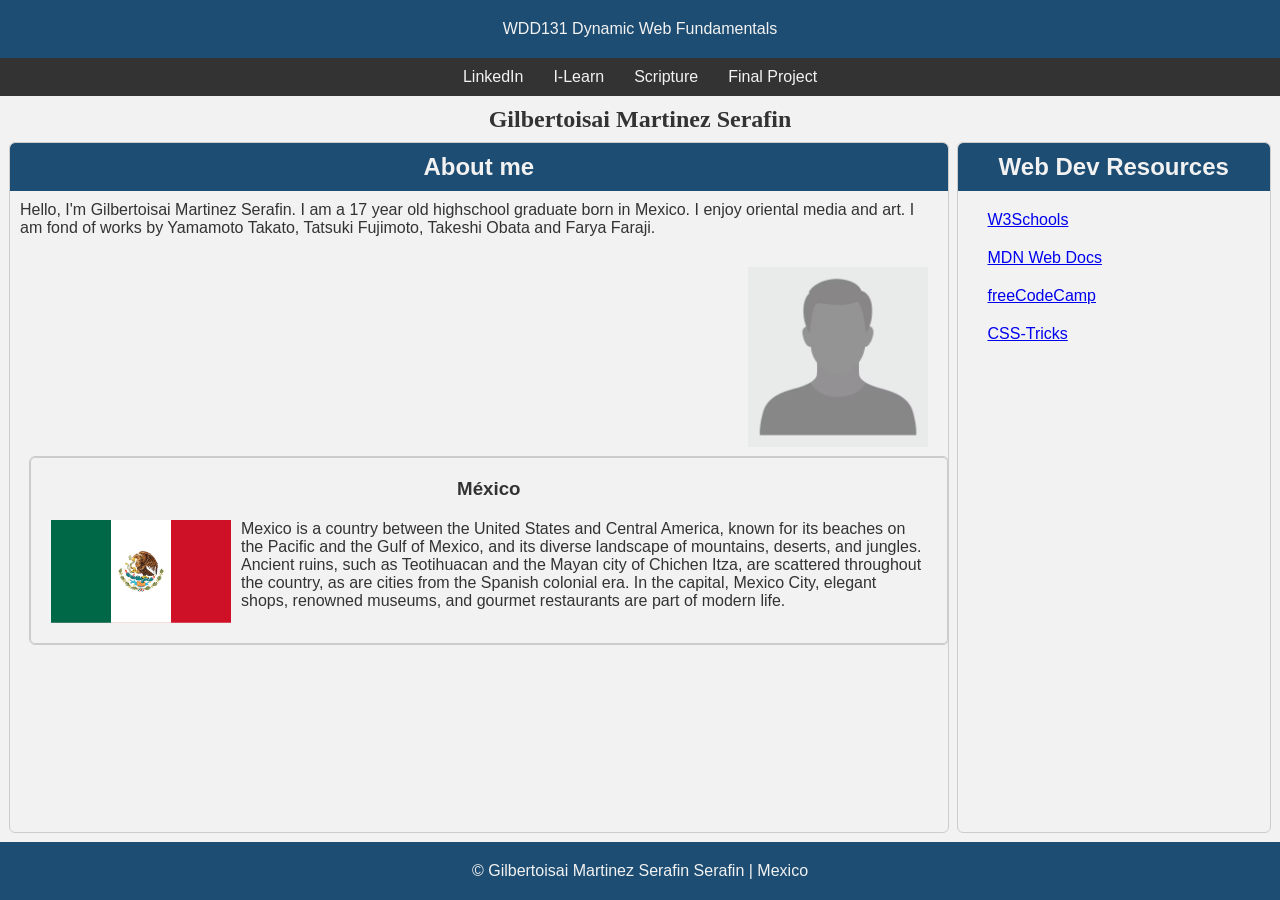
==== index.html @ 0176917b "Add initial HTML structure, CSS styles, and image assets for project setup" ====
<!DOCTYPE html>
<html lang="en">

<head>
    <meta charset="UTF-8">
    <meta name="viewport" content="width=device-width, initial-scale=1.0">
    <meta name="author" content="Gilbertoisai Martinez Serafin">
    <title>basic-layout</title>
    <meta name="description" content="Portfolio of Gilbertoisai Martinez Serafin for BYU Pathway's course WDD 131 – Dynamic Web Fundamentals. ">
    <link rel="stylesheet" href="styles/layout.css">
    <link rel="stylesheet" href="styles/base.css">
</head>

<body>
    <header>
        WDD131 Dynamic Web Fundamentals
    </header>
    <nav>
        <ul>
            <li><a href="https://www.linkedin.com/">LinkedIn</a></li>
            <li><a href="https://byupw.instructure.com/.">I-Learn</a></li>
            <li><a href="https://www.biblegateway.com/passage/?search=John%203%3A16&version=NRSVUE">Scripture</a></li>
            <li><a href="#">Final Project</a></li>
        </ul>
    </nav>
    <section>
        <h1>Gilbertoisai Martinez Serafin</h1>
        
        <main>
            <div class="box">
                <h2>About me</h2>
                <p>Hello, I'm Gilbertoisai Martinez Serafin. I am a 17 year old highschool graduate born in Mexico. I enjoy oriental media and
                    art. I am fond of works by Yamamoto Takato, Tatsuki Fujimoto, Takeshi Obata and Farya Faraji. </p>
                <figure>
                    <img class="profile-picture" src="images\profile-placeholder.avif" alt="Gilbertoisai Martinez Serafin" width="200">
                </figure>
                <figure>
                    <div  class="box">
                        <h3>México</h3>
                        <img src="images\mexico-flag.webp" alt="United States of Mexico" width="200">
                        <figcaption>
                            Mexico is a country between the United States and Central America, known for its beaches on the Pacific and the Gulf of Mexico, and its diverse landscape of mountains, deserts, and jungles. Ancient ruins, such as Teotihuacan and the Mayan city of Chichen Itza, are scattered throughout the country, as are cities from the Spanish colonial era. In the capital, Mexico City, elegant shops, renowned museums, and gourmet restaurants are part of modern life.
                        </figcaption>
                    </div>
                </figure>
            </div>                
        </main>

        <aside>
            <div class="box">
                <h2>Web Dev Resources</h2>
                <ul>
                    <li><a href="https://www.w3schools.com/">W3Schools</a></li>
                    <li><a href="https://developer.mozilla.org/en-US/">MDN Web Docs</a></li>
                    <li><a href="https://www.freecodecamp.org/">freeCodeCamp</a></li>
                    <li><a href="https://css-tricks.com/">CSS-Tricks</a></li>
                </ul>
            </div>
        </aside>
    </section>
    <footer>
        <p> © <span id="currentyear"></span> Gilbertoisai Martinez Serafin Serafin | Mexico</p>
        <p id="lastModified"></p>
    </footer>
</body>

</html>
---- styles/base.css ----
:root {
    --primary-color: #1D4D72;
    --secondary-color: #F2F2F2;
    --nav-color: #333333;
    --outline: #CCCCCC;
    --title-font: 'Georgia', serif;
    --body-font: 'Verdana', sans-serif;
    --subtitle-font: 'Arial', sans-serif;
}

* {
    margin:0%;
    padding: 0%;
    box-sizing: border-box;
}

body {
    font-family: var(--body-font);
    background-color: var(--secondary-color);
    color: var(--nav-color);
    width: 100vw;
    height: 100vh;

    display: grid;
    grid-template-rows: auto auto 1fr auto;
}

header, footer {
    background-color: var(--primary-color);
    color: var(--secondary-color);
    text-align: center;
    padding: 20px 0;
}

nav {
    background-color: var(--nav-color);
    color: var(--secondary-color);
    padding: 10px 0;
}

nav ul {
    list-style: none;
    display: flex;
    justify-content: center;
}

nav a {
    color: var(--secondary-color);
    text-decoration: none;
    margin: 0 15px;
}

.profile {
    padding: 20px;
    text-align: center;
}

section {
    display: grid;
    grid-template-columns: 3fr 1fr;
    grid-template-rows: auto 1fr;
    gap: 10px;

    margin: 10px;
}

section h1 {
    font-family: var(--title-font);
    grid-column-start: 1;
    grid-column-end: 3;

    text-align: center;
}

.box {
    width: 100%;
    height: 100%;

    outline: 1px solid var(--outline);
    border-radius: 5px;
    overflow: hidden;
}

.box * {
    padding: 10px;
}

.box h2 {
    font-family: var(--subtitle-font);
    background-color: var(--primary-color);
    color: var(--secondary-color);
    padding: 10px;
    text-align: center;
}

figure .box {
    margin: 10px;
    border: 1px solid var(--outline);
    border-radius: 5px;
    overflow: hidden;
}

figure h3 {
    font-family: var(--subtitle-font);
    color: var(--nav-color);
    padding: 10px;
    text-align: center;
}

figure img {
    height: auto;
    float: left;
}

.profile-picture {
    float: right;
}
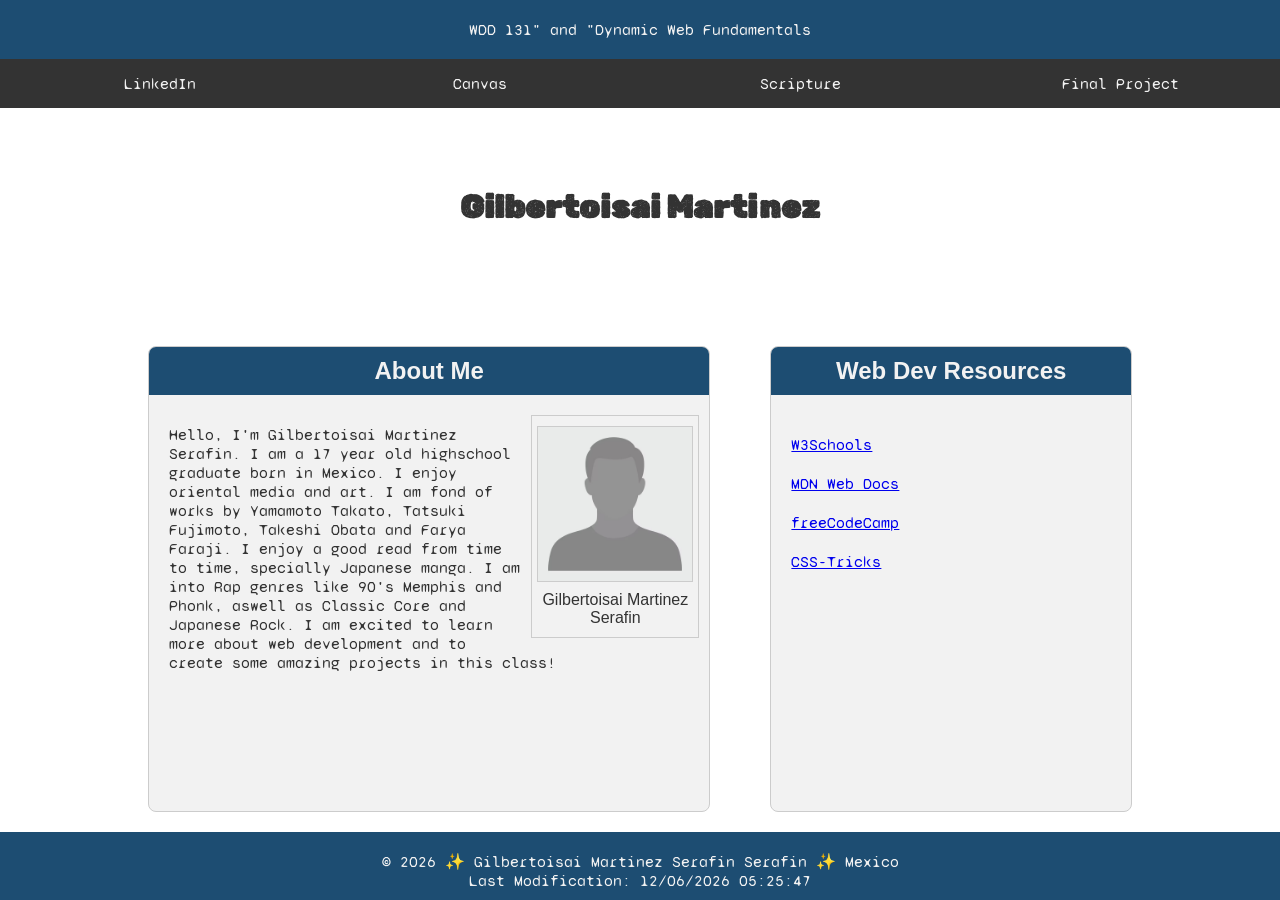
==== commit c50e60a1: "Remove unused images and update index.html with improved structure and content. - Deleted mexico-fla" ====
--- a/index.html
+++ b/index.html
@@ -1,67 +1,57 @@
 <!DOCTYPE html>
 <html lang="en">
+    <head>
+        <meta charset="UTF-8">
+        <meta name="viewport" content="width=device-width, initial-scale=1.0">
+        <title>WDD 131 - Dynamic Web Fundamentals | Gilbertoisai Martinez Serafin</title>
+        <meta name="description" content="WDD 131 – Dynamic Web Fundamentals | Gilbertoisai Martinez Serafin. Personal profile page with an introduction and web development resources.">
+        <link rel="stylesheet" href="styles/base.css">
 
-<head>
-    <meta charset="UTF-8">
-    <meta name="viewport" content="width=device-width, initial-scale=1.0">
-    <meta name="author" content="Gilbertoisai Martinez Serafin">
-    <title>basic-layout</title>
-    <meta name="description" content="Portfolio of Gilbertoisai Martinez Serafin for BYU Pathway's course WDD 131 – Dynamic Web Fundamentals. ">
-    <link rel="stylesheet" href="styles/layout.css">
-    <link rel="stylesheet" href="styles/base.css">
-</head>
+        <link rel="preconnect" href="https://fonts.googleapis.com">
+        <link rel="preconnect" href="https://fonts.gstatic.com" crossorigin>
+        <link href="https://fonts.googleapis.com/css2?family=Syne+Mono&display=swap" rel="stylesheet">
+        <link rel="preconnect" href="https://fonts.googleapis.com">
+        <link rel="preconnect" href="https://fonts.gstatic.com" crossorigin>
+        <link href="https://fonts.googleapis.com/css2?family=Rubik+Dirt&display=swap" rel="stylesheet">
 
-<body>
-    <header>
-        WDD131 Dynamic Web Fundamentals
-    </header>
-    <nav>
-        <ul>
-            <li><a href="https://www.linkedin.com/">LinkedIn</a></li>
-            <li><a href="https://byupw.instructure.com/.">I-Learn</a></li>
-            <li><a href="https://www.biblegateway.com/passage/?search=John%203%3A16&version=NRSVUE">Scripture</a></li>
-            <li><a href="#">Final Project</a></li>
-        </ul>
-    </nav>
-    <section>
-        <h1>Gilbertoisai Martinez Serafin</h1>
-        
+        <script src="scripts/getdates.js" defer></script>
+    </head>
+    <body>
+        <header class="full-width">
+            <span id="course-title">WDD 131" and "Dynamic Web Fundamentals</span>
+            <nav>
+                <ul>
+                    <li><a href="https://www.linkedin.com/in/gilbertoisai-martinez-serafin/" target="_blank">LinkedIn</a></li>
+                    <li><a href="https://byupw.instructure.com/">Canvas</a></li>
+                    <li><a href="https://www.biblegateway.com/passage/?search=Daniel%207%3A13&version=NIV">Scripture</a></li>
+                    <li><a href="#">Final Project</a></li>
+                </ul>
+            </nav>
+        </header>
         <main>
-            <div class="box">
-                <h2>About me</h2>
-                <p>Hello, I'm Gilbertoisai Martinez Serafin. I am a 17 year old highschool graduate born in Mexico. I enjoy oriental media and
-                    art. I am fond of works by Yamamoto Takato, Tatsuki Fujimoto, Takeshi Obata and Farya Faraji. </p>
+            <h1> Gilbertoisai Martinez</h1>
+            <section class="card about-me">
+                <h2>About Me</h2>
                 <figure>
-                    <img class="profile-picture" src="images\profile-placeholder.avif" alt="Gilbertoisai Martinez Serafin" width="200">
+                    <img src="images/placeholder.avif" alt="Placeholder profile picture image">
+                    <figcaption>Gilbertoisai Martinez Serafin</figcaption>
                 </figure>
-                <figure>
-                    <div  class="box">
-                        <h3>México</h3>
-                        <img src="images\mexico-flag.webp" alt="United States of Mexico" width="200">
-                        <figcaption>
-                            Mexico is a country between the United States and Central America, known for its beaches on the Pacific and the Gulf of Mexico, and its diverse landscape of mountains, deserts, and jungles. Ancient ruins, such as Teotihuacan and the Mayan city of Chichen Itza, are scattered throughout the country, as are cities from the Spanish colonial era. In the capital, Mexico City, elegant shops, renowned museums, and gourmet restaurants are part of modern life.
-                        </figcaption>
-                    </div>
-                </figure>
-            </div>                
-        </main>
-
-        <aside>
-            <div class="box">
+                <p>Hello, I'm Gilbertoisai Martinez Serafin. I am a 17 year old highschool graduate born in Mexico. I enjoy oriental media and art. I am fond of works by Yamamoto Takato, Tatsuki Fujimoto, Takeshi Obata and Farya Faraji. I enjoy a good read from time to time, specially Japanese manga. I am into Rap genres like 90's Memphis and Phonk, aswell as Classic Core and Japanese Rock. I am excited to learn more about web development and to create some amazing projects in this class!</p>
+                
+            </section>
+            <section class="card resources">
                 <h2>Web Dev Resources</h2>
                 <ul>
-                    <li><a href="https://www.w3schools.com/">W3Schools</a></li>
-                    <li><a href="https://developer.mozilla.org/en-US/">MDN Web Docs</a></li>
-                    <li><a href="https://www.freecodecamp.org/">freeCodeCamp</a></li>
-                    <li><a href="https://css-tricks.com/">CSS-Tricks</a></li>
-                </ul>
-            </div>
-        </aside>
-    </section>
-    <footer>
-        <p> © <span id="currentyear"></span> Gilbertoisai Martinez Serafin Serafin | Mexico</p>
-        <p id="lastModified"></p>
-    </footer>
-</body>
+                    <li><a href="https://www.w3schools.com/" target="_blank">W3Schools</a></li>
+                    <li><a href="https://developer.mozilla.org/en-US/" target="_blank">MDN Web Docs</a></li>
+                    <li><a href="https://www.freecodecamp.org/" target="_blank">freeCodeCamp</a></li>
+                    <li><a href="https://css-tricks.com/" target="_blank">CSS-Tricks</a></li>
+            </section>
 
+        </main>
+        <footer class="full-width">
+            <p> © <span id="currentYear"></span> ✨ Gilbertoisai Martinez Serafin Serafin ✨ Mexico </p>
+            <p id="lastModified"></p>
+        </footer>
+    </body>
 </html>
--- a/styles/base.css
+++ b/styles/base.css
@@ -3,8 +3,8 @@
     --secondary-color: #F2F2F2;
     --nav-color: #333333;
     --outline: #CCCCCC;
-    --title-font: 'Georgia', serif;
-    --body-font: 'Verdana', sans-serif;
+    --title-font: "Rubik Dirt", system-ui, sans-serif;
+    --body-font: 'Syne Mono', 'Verdana', sans-serif;
     --subtitle-font: 'Arial', sans-serif;
 }
 
@@ -12,106 +12,140 @@
     margin:0%;
     padding: 0%;
     box-sizing: border-box;
+    font-family: var(--body-font);
 }
 
 body {
-    font-family: var(--body-font);
-    background-color: var(--secondary-color);
-    color: var(--nav-color);
     width: 100vw;
     height: 100vh;
-
     display: grid;
-    grid-template-rows: auto auto 1fr auto;
+    grid-template-rows: auto 1fr auto;
+    grid-template-columns: 10% 80% 10%;
 }
 
 header, footer {
     background-color: var(--primary-color);
     color: var(--secondary-color);
     text-align: center;
-    padding: 20px 0;
+    padding: 20px 0px;
+    padding-bottom: 0px;
+}
+
+footer {
+    padding-bottom: 10px;
+}
+
+header span {
+    display: block;
 }
 
 nav {
+    margin-top: 20px;
     background-color: var(--nav-color);
     color: var(--secondary-color);
-    padding: 10px 0;
 }
 
 nav ul {
-    list-style: none;
+    list-style-type: none;
     display: flex;
-    justify-content: center;
+    justify-content: space-evenly;
+}
+
+nav li {
+    width: 100%;
+    height: 100%;
+    padding: 15px 0px;
+}
+
+nav li:hover {
+    background-color: var(--primary-color);
 }
 
 nav a {
     color: var(--secondary-color);
     text-decoration: none;
-    margin: 0 15px;
 }
 
-.profile {
-    padding: 20px;
-    text-align: center;
+main {
+    grid-column-start: 2;
+    grid-column-end: 3;
+
+    display: grid;
+    grid-template-columns: 3fr 2fr;
+    gap: 20px;
 }
 
-section {
-    display: grid;
-    grid-template-columns: 3fr 1fr;
-    grid-template-rows: auto 1fr;
-    gap: 10px;
-
-    margin: 10px;
-}
-
-section h1 {
+h1 {
     font-family: var(--title-font);
+    color: var(--nav-color);
+    text-align: center;
+    padding: 20px 0px;
     grid-column-start: 1;
     grid-column-end: 3;
 
-    text-align: center;
+    align-self: center;
 }
 
-.box {
-    width: 100%;
-    height: 100%;
+.full-width {
+    grid-column-start: 1;
+    grid-column-end: 4;
+}
 
-    outline: 1px solid var(--outline);
-    border-radius: 5px;
+.card {
+    background-color: var(--secondary-color);
+    border: 1px solid var(--outline);
+    border-radius: 8px;
+    margin: 20px;
     overflow: hidden;
 }
 
-.box * {
-    padding: 10px;
-}
-
-.box h2 {
+.card h2 {
     font-family: var(--subtitle-font);
+    color: var(--secondary-color);
     background-color: var(--primary-color);
-    color: var(--secondary-color);
+    margin-bottom: 10px;
     padding: 10px;
     text-align: center;
 }
 
-figure .box {
+.card p {
+    color: var(--nav-color);
+    padding: 20px;
+}
+
+.card figure {
+    background-color: var(--secondary-color);
+    border: 1px solid var(--outline);
+    
+    width: 30%;
     margin: 10px;
-    border: 1px solid var(--outline);
-    border-radius: 5px;
+    padding: 10px 5px;
     overflow: hidden;
 }
 
-figure h3 {
+.card figure img {
+    width: 100%;
+    height: auto;
+    border: 1px solid var(--outline);
+}
+
+.card figure figcaption {
     font-family: var(--subtitle-font);
     color: var(--nav-color);
-    padding: 10px;
     text-align: center;
+    margin-top: 5px;
 }
 
-figure img {
-    height: auto;
-    float: left;
+.about-me figure {
+    float: right;
 }
 
-.profile-picture {
-    float: right;
-}+.resources ul {
+    list-style-type: none;
+    padding: 20px;
+}
+
+.resources li {
+    color: var(--nav-color);
+    padding: 10px 0px;
+}
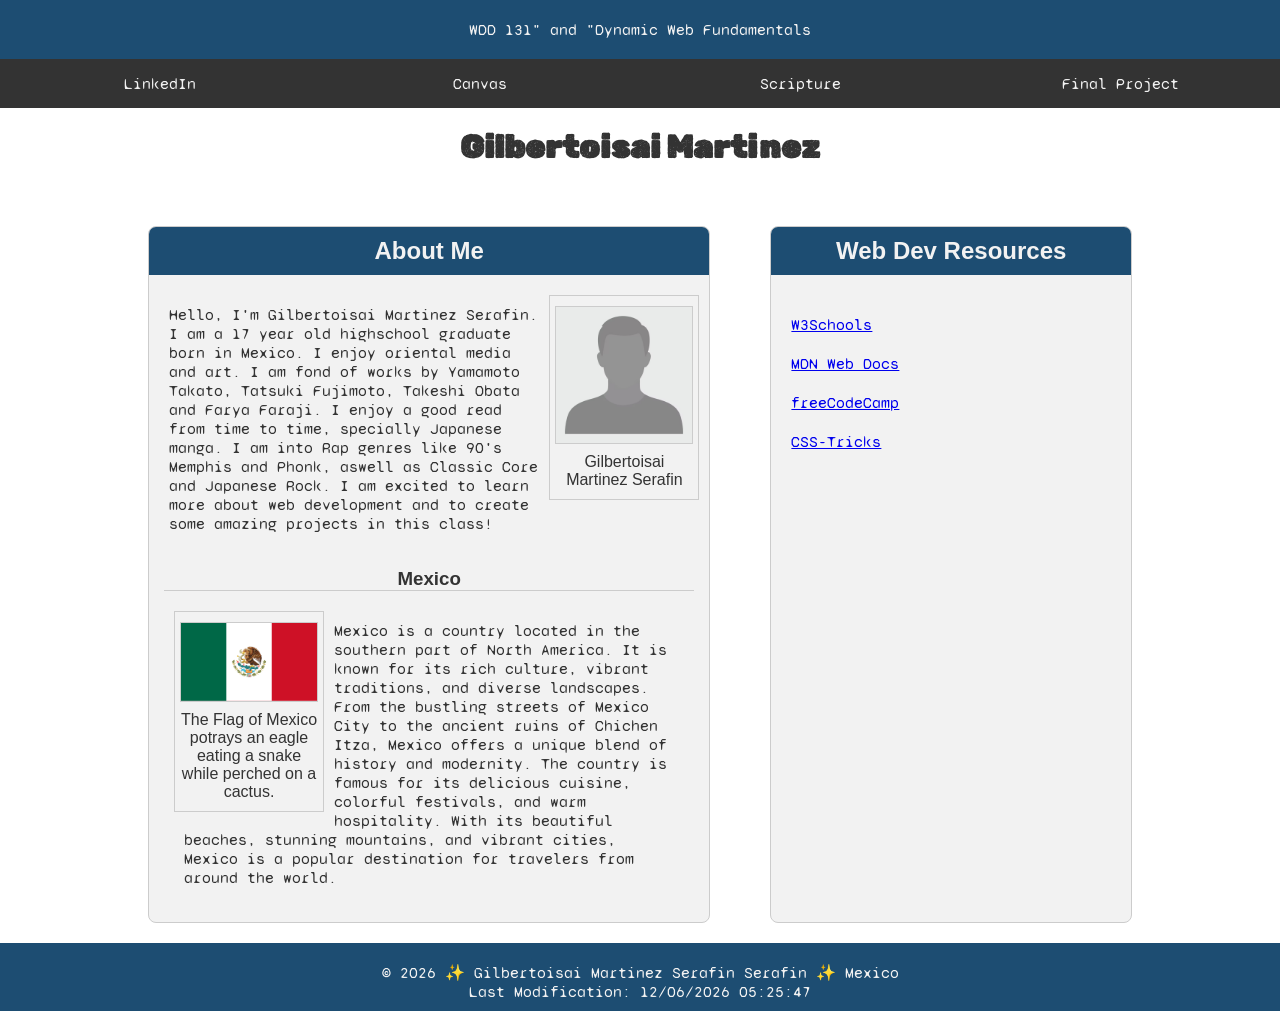
==== commit 07cd22d4: "Update index.html and base.css for improved layout and content structure" ====
--- a/index.html
+++ b/index.html
@@ -21,9 +21,9 @@
             <span id="course-title">WDD 131" and "Dynamic Web Fundamentals</span>
             <nav>
                 <ul>
-                    <li><a href="https://www.linkedin.com/in/gilbertoisai-martinez-serafin/" target="_blank">LinkedIn</a></li>
+                    <li><a href="https://www.linkedin.com/" target="_blank">LinkedIn</a></li>
                     <li><a href="https://byupw.instructure.com/">Canvas</a></li>
-                    <li><a href="https://www.biblegateway.com/passage/?search=Daniel%207%3A13&version=NIV">Scripture</a></li>
+                    <li><a href="https://www.biblegateway.com/passage/?search=Daniel%207%3A13&version=NRSV">Scripture</a></li>
                     <li><a href="#">Final Project</a></li>
                 </ul>
             </nav>
@@ -31,12 +31,22 @@
         <main>
             <h1> Gilbertoisai Martinez</h1>
             <section class="card about-me">
-                <h2>About Me</h2>
-                <figure>
-                    <img src="images/placeholder.avif" alt="Placeholder profile picture image">
-                    <figcaption>Gilbertoisai Martinez Serafin</figcaption>
-                </figure>
-                <p>Hello, I'm Gilbertoisai Martinez Serafin. I am a 17 year old highschool graduate born in Mexico. I enjoy oriental media and art. I am fond of works by Yamamoto Takato, Tatsuki Fujimoto, Takeshi Obata and Farya Faraji. I enjoy a good read from time to time, specially Japanese manga. I am into Rap genres like 90's Memphis and Phonk, aswell as Classic Core and Japanese Rock. I am excited to learn more about web development and to create some amazing projects in this class!</p>
+                <article>
+                    <h2>About Me</h2>
+                    <figure>
+                        <img src="images/placeholder.avif" alt="Gilbertoisai Martinez Serafin">
+                        <figcaption>Gilbertoisai Martinez Serafin</figcaption>
+                    </figure>
+                    <p>Hello, I'm Gilbertoisai Martinez Serafin. I am a 17 year old highschool graduate born in Mexico. I enjoy oriental media and art. I am fond of works by Yamamoto Takato, Tatsuki Fujimoto, Takeshi Obata and Farya Faraji. I enjoy a good read from time to time, specially Japanese manga. I am into Rap genres like 90's Memphis and Phonk, aswell as Classic Core and Japanese Rock. I am excited to learn more about web development and to create some amazing projects in this class!</p>
+                </article>
+                <aside>
+                    <h3>Mexico</h3>
+                    <figure>
+                        <img src="images\mexico.webp" alt="The Flag of Mexico potrays an eagle eating a snake while perched on a cactus.">
+                        <figcaption>The Flag of Mexico potrays an eagle eating a snake while perched on a cactus.</figcaption>
+                    </figure>
+                    <p>Mexico is a country located in the southern part of North America. It is known for its rich culture, vibrant traditions, and diverse landscapes. From the bustling streets of Mexico City to the ancient ruins of Chichen Itza, Mexico offers a unique blend of history and modernity. The country is famous for its delicious cuisine, colorful festivals, and warm hospitality. With its beautiful beaches, stunning mountains, and vibrant cities, Mexico is a popular destination for travelers from around the world.</p>
+                </aside>
                 
             </section>
             <section class="card resources">
@@ -46,6 +56,7 @@
                     <li><a href="https://developer.mozilla.org/en-US/" target="_blank">MDN Web Docs</a></li>
                     <li><a href="https://www.freecodecamp.org/" target="_blank">freeCodeCamp</a></li>
                     <li><a href="https://css-tricks.com/" target="_blank">CSS-Tricks</a></li>
+                </ul>
             </section>
 
         </main>
--- a/styles/base.css
+++ b/styles/base.css
@@ -117,7 +117,7 @@
     background-color: var(--secondary-color);
     border: 1px solid var(--outline);
     
-    width: 30%;
+    width: 150px;
     margin: 10px;
     padding: 10px 5px;
     overflow: hidden;
@@ -149,3 +149,22 @@
     color: var(--nav-color);
     padding: 10px 0px;
 }
+
+
+h3 {
+    font-family: var(--subtitle-font);
+    color: var(--nav-color);
+    margin-bottom: 10px;
+
+    text-align: center;
+
+    border-bottom: var(--outline) 1px solid;
+}
+
+.about-me aside {
+    margin: 15px;
+}
+
+.about-me aside figure {
+    float: left;
+}
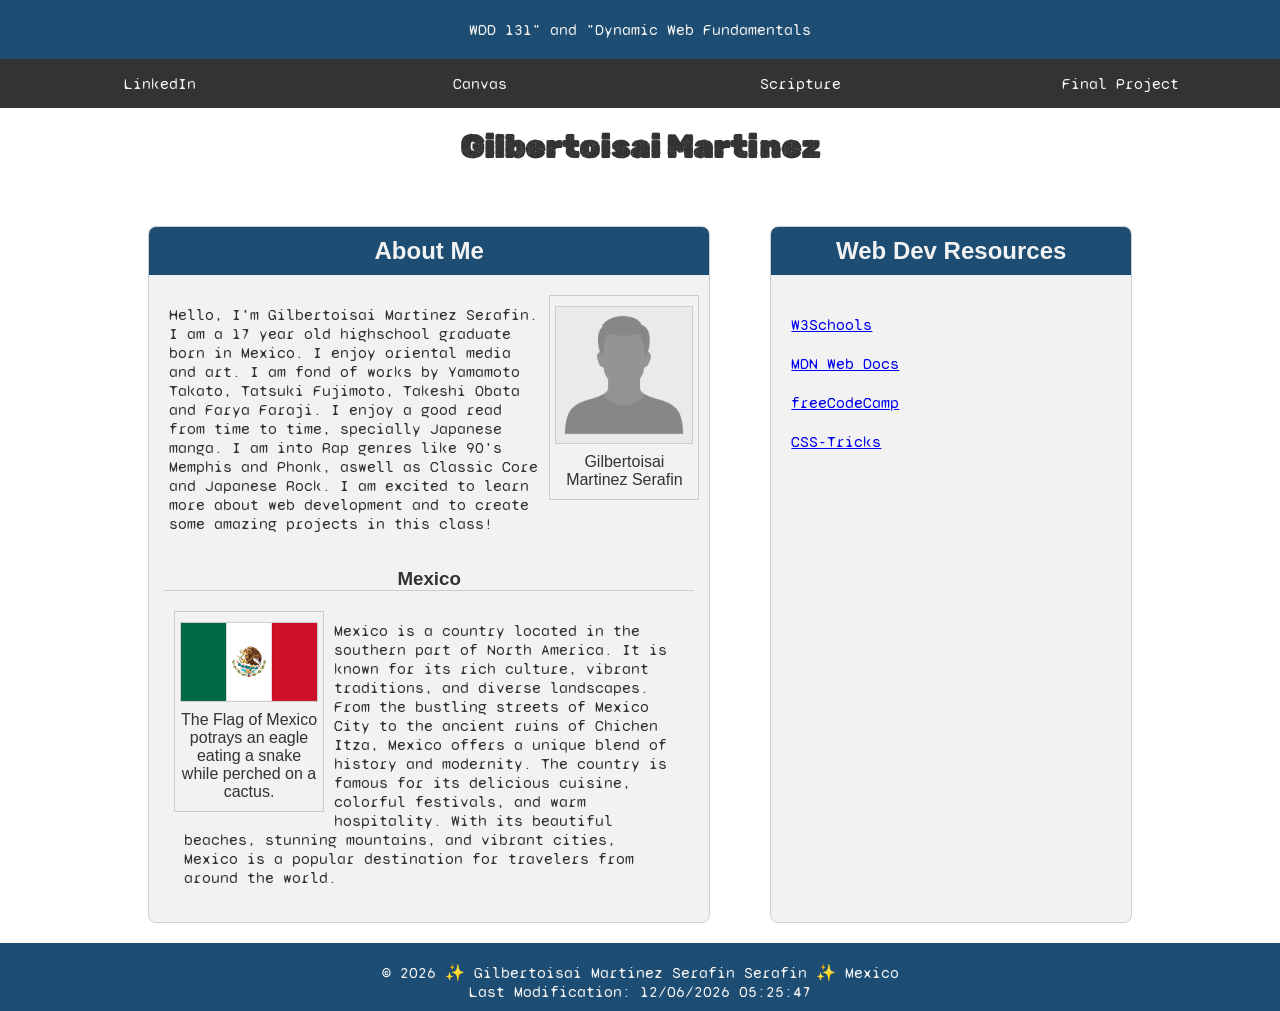
==== commit 581d711a: "Update image source in index.html" ====
--- a/index.html
+++ b/index.html
@@ -4,12 +4,14 @@
         <meta charset="UTF-8">
         <meta name="viewport" content="width=device-width, initial-scale=1.0">
         <title>WDD 131 - Dynamic Web Fundamentals | Gilbertoisai Martinez Serafin</title>
+        <meta name="author" content="Gilbertoisai Martinez Serafin">
         <meta name="description" content="WDD 131 – Dynamic Web Fundamentals | Gilbertoisai Martinez Serafin. Personal profile page with an introduction and web development resources.">
         <link rel="stylesheet" href="styles/base.css">
 
         <link rel="preconnect" href="https://fonts.googleapis.com">
         <link rel="preconnect" href="https://fonts.gstatic.com" crossorigin>
         <link href="https://fonts.googleapis.com/css2?family=Syne+Mono&display=swap" rel="stylesheet">
+        
         <link rel="preconnect" href="https://fonts.googleapis.com">
         <link rel="preconnect" href="https://fonts.gstatic.com" crossorigin>
         <link href="https://fonts.googleapis.com/css2?family=Rubik+Dirt&display=swap" rel="stylesheet">
@@ -31,8 +33,8 @@
         <main>
             <h1> Gilbertoisai Martinez</h1>
             <section class="card about-me">
+                <h2>About Me</h2>
                 <article>
-                    <h2>About Me</h2>
                     <figure>
                         <img src="images/placeholder.avif" alt="Gilbertoisai Martinez Serafin">
                         <figcaption>Gilbertoisai Martinez Serafin</figcaption>
@@ -42,7 +44,7 @@
                 <aside>
                     <h3>Mexico</h3>
                     <figure>
-                        <img src="images\mexico.webp" alt="The Flag of Mexico potrays an eagle eating a snake while perched on a cactus.">
+                        <img src="images/mexico.png" alt="The Flag of Mexico potrays an eagle eating a snake while perched on a cactus.">
                         <figcaption>The Flag of Mexico potrays an eagle eating a snake while perched on a cactus.</figcaption>
                     </figure>
                     <p>Mexico is a country located in the southern part of North America. It is known for its rich culture, vibrant traditions, and diverse landscapes. From the bustling streets of Mexico City to the ancient ruins of Chichen Itza, Mexico offers a unique blend of history and modernity. The country is famous for its delicious cuisine, colorful festivals, and warm hospitality. With its beautiful beaches, stunning mountains, and vibrant cities, Mexico is a popular destination for travelers from around the world.</p>
--- a/styles/base.css
+++ b/styles/base.css
@@ -28,6 +28,9 @@
     color: var(--secondary-color);
     text-align: center;
     padding: 20px 0px;
+}
+
+header {
     padding-bottom: 0px;
 }
 
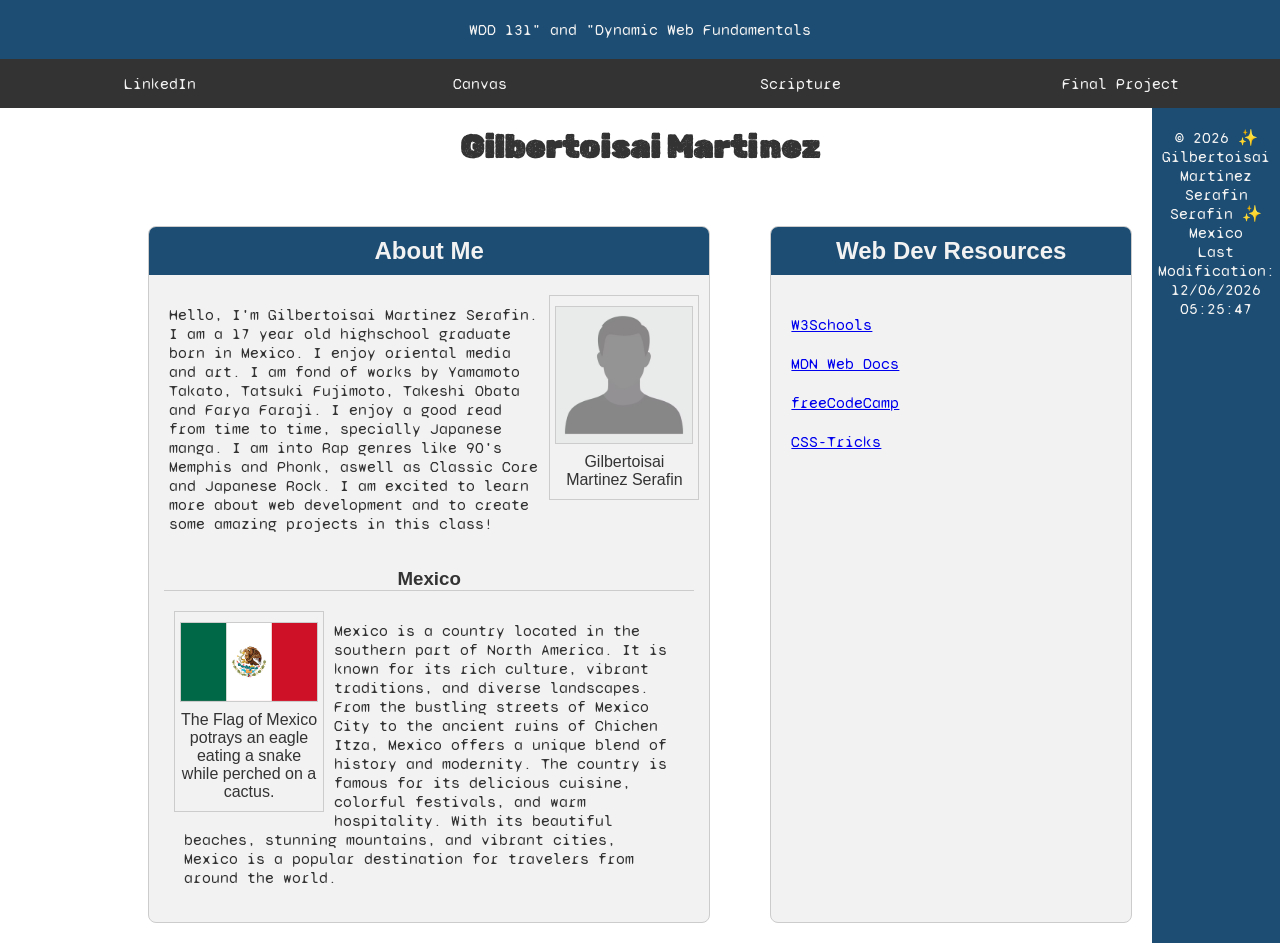
==== commit 62330976: "Refactor index.html footer structure and add siteplan.css for styling enhancements" ====
--- a/index.html
+++ b/index.html
@@ -34,13 +34,11 @@
             <h1> Gilbertoisai Martinez</h1>
             <section class="card about-me">
                 <h2>About Me</h2>
-                <article>
                     <figure>
                         <img src="images/placeholder.avif" alt="Gilbertoisai Martinez Serafin">
                         <figcaption>Gilbertoisai Martinez Serafin</figcaption>
                     </figure>
                     <p>Hello, I'm Gilbertoisai Martinez Serafin. I am a 17 year old highschool graduate born in Mexico. I enjoy oriental media and art. I am fond of works by Yamamoto Takato, Tatsuki Fujimoto, Takeshi Obata and Farya Faraji. I enjoy a good read from time to time, specially Japanese manga. I am into Rap genres like 90's Memphis and Phonk, aswell as Classic Core and Japanese Rock. I am excited to learn more about web development and to create some amazing projects in this class!</p>
-                </article>
                 <aside>
                     <h3>Mexico</h3>
                     <figure>
@@ -62,7 +60,7 @@
             </section>
 
         </main>
-        <footer class="full-width">
+        <footer>
             <p> © <span id="currentYear"></span> ✨ Gilbertoisai Martinez Serafin Serafin ✨ Mexico </p>
             <p id="lastModified"></p>
         </footer>
